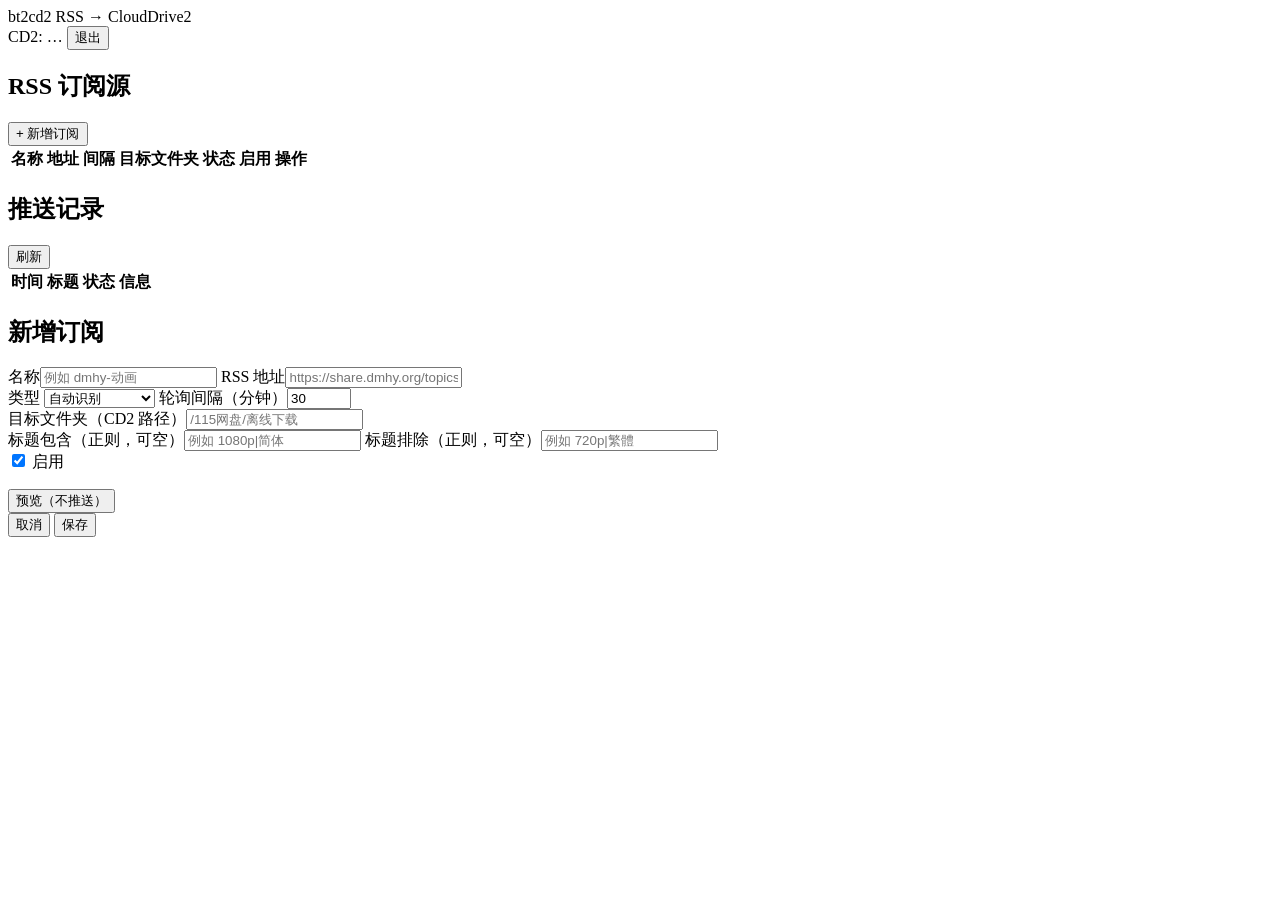
==== app/static/index.html @ 3554aab2 "Initial commit: BT RSS to CloudDrive2 offline downloader - FastAPI web UI (login-protected) to manag" ====
<!DOCTYPE html>
<html lang="zh-CN">
<head>
  <meta charset="utf-8" />
  <meta name="viewport" content="width=device-width, initial-scale=1" />
  <title>bt2cd2 · 控制台</title>
  <link rel="stylesheet" href="/static/style.css" />
</head>
<body>
  <header>
    <div class="brand">bt2cd2 <span class="muted">RSS → CloudDrive2</span></div>
    <div class="header-right">
      <span id="cd2-status" class="badge">CD2: …</span>
      <button class="ghost" id="logout">退出</button>
    </div>
  </header>

  <main>
    <section class="card">
      <div class="row-between">
        <h2>RSS 订阅源</h2>
        <button id="new-feed">+ 新增订阅</button>
      </div>
      <div id="stats" class="muted small"></div>
      <table id="feeds-table">
        <thead>
          <tr>
            <th>名称</th><th>地址</th><th>间隔</th><th>目标文件夹</th>
            <th>状态</th><th>启用</th><th>操作</th>
          </tr>
        </thead>
        <tbody></tbody>
      </table>
    </section>

    <section class="card">
      <div class="row-between">
        <h2>推送记录</h2>
        <button class="ghost" id="refresh-items">刷新</button>
      </div>
      <table id="items-table">
        <thead><tr><th>时间</th><th>标题</th><th>状态</th><th>信息</th></tr></thead>
        <tbody></tbody>
      </table>
    </section>
  </main>

  <!-- Feed editor modal -->
  <div id="modal" class="modal hidden">
    <form class="card modal-card" id="feed-form">
      <h2 id="modal-title">新增订阅</h2>
      <input type="hidden" id="feed-id" />
      <label>名称<input id="f-name" required maxlength="120" placeholder="例如 dmhy-动画" /></label>
      <label>RSS 地址<input id="f-url" required placeholder="https://share.dmhy.org/topics/rss/rss.xml" /></label>
      <div class="grid2">
        <label>类型
          <select id="f-kind">
            <option value="auto">自动识别</option>
            <option value="dmhy">动漫花园 dmhy</option>
            <option value="bthome">BtHome / 1lou</option>
            <option value="nyaa">Nyaa</option>
            <option value="generic">通用</option>
          </select>
        </label>
        <label>轮询间隔（分钟）<input id="f-interval" type="number" min="5" max="1440" value="30" /></label>
      </div>
      <label>目标文件夹（CD2 路径）<input id="f-folder" placeholder="/115网盘/离线下载" /></label>
      <div class="grid2">
        <label>标题包含（正则，可空）<input id="f-include" placeholder="例如 1080p|简体" /></label>
        <label>标题排除（正则，可空）<input id="f-exclude" placeholder="例如 720p|繁體" /></label>
      </div>
      <label class="checkbox"><input id="f-enabled" type="checkbox" checked /> 启用</label>
      <p id="form-err" class="error"></p>
      <div class="row-between">
        <button type="button" class="ghost" id="preview-btn">预览（不推送）</button>
        <div>
          <button type="button" class="ghost" id="cancel-btn">取消</button>
          <button type="submit">保存</button>
        </div>
      </div>
      <pre id="preview-out" class="preview hidden"></pre>
    </form>
  </div>

  <div id="toast" class="toast hidden"></div>
  <script src="/static/app.js"></script>
</body>
</html>
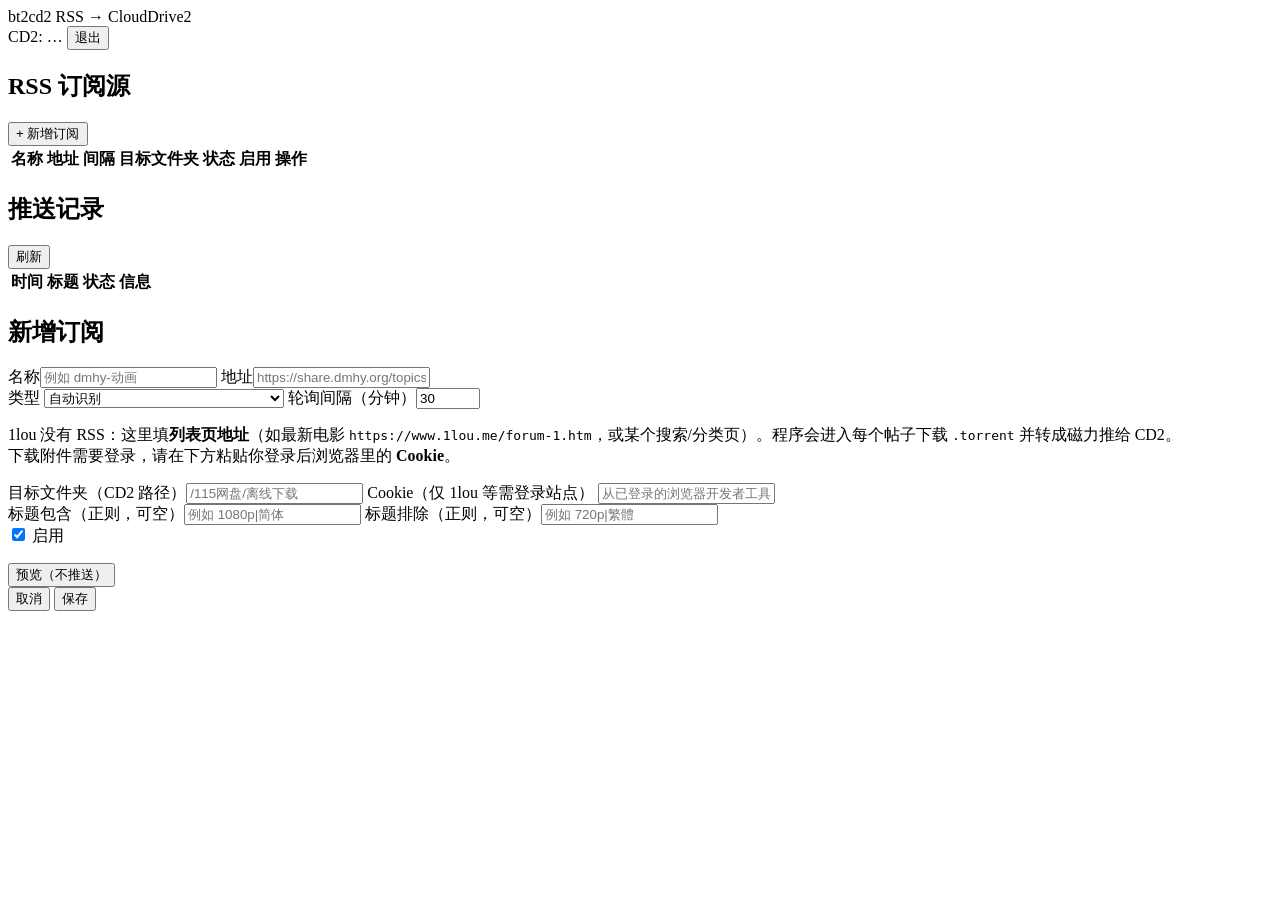
==== commit 666bdcf5: "Add 1lou (www.1lou.me) torrent-site support 1lou has no RSS and gates .torrent attachments behind lo" ====
--- a/app/static/index.html
+++ b/app/static/index.html
@@ -51,20 +51,29 @@
       <h2 id="modal-title">新增订阅</h2>
       <input type="hidden" id="feed-id" />
       <label>名称<input id="f-name" required maxlength="120" placeholder="例如 dmhy-动画" /></label>
-      <label>RSS 地址<input id="f-url" required placeholder="https://share.dmhy.org/topics/rss/rss.xml" /></label>
+      <label id="url-label">地址<input id="f-url" required placeholder="https://share.dmhy.org/topics/rss/rss.xml" /></label>
       <div class="grid2">
         <label>类型
           <select id="f-kind">
             <option value="auto">自动识别</option>
-            <option value="dmhy">动漫花园 dmhy</option>
-            <option value="bthome">BtHome / 1lou</option>
-            <option value="nyaa">Nyaa</option>
-            <option value="generic">通用</option>
+            <option value="dmhy">动漫花园 dmhy（RSS）</option>
+            <option value="1lou">BT之家 1LOU（种子站，需 Cookie）</option>
+            <option value="nyaa">Nyaa（RSS）</option>
+            <option value="generic">通用 RSS</option>
           </select>
         </label>
         <label>轮询间隔（分钟）<input id="f-interval" type="number" min="5" max="1440" value="30" /></label>
       </div>
+      <p id="onelou-hint" class="hint hidden">
+        1lou 没有 RSS：这里填<strong>列表页地址</strong>（如最新电影
+        <code>https://www.1lou.me/forum-1.htm</code>，或某个搜索/分类页）。程序会进入每个帖子下载
+        <code>.torrent</code> 并转成磁力推给 CD2。<br />
+        下载附件需要登录，请在下方粘贴你登录后浏览器里的 <strong>Cookie</strong>。
+      </p>
       <label>目标文件夹（CD2 路径）<input id="f-folder" placeholder="/115网盘/离线下载" /></label>
+      <label id="cookie-label" class="hidden">Cookie（仅 1lou 等需登录站点）
+        <input id="f-cookie" placeholder="从已登录的浏览器开发者工具 Network 里复制完整 Cookie" />
+      </label>
       <div class="grid2">
         <label>标题包含（正则，可空）<input id="f-include" placeholder="例如 1080p|简体" /></label>
         <label>标题排除（正则，可空）<input id="f-exclude" placeholder="例如 720p|繁體" /></label>
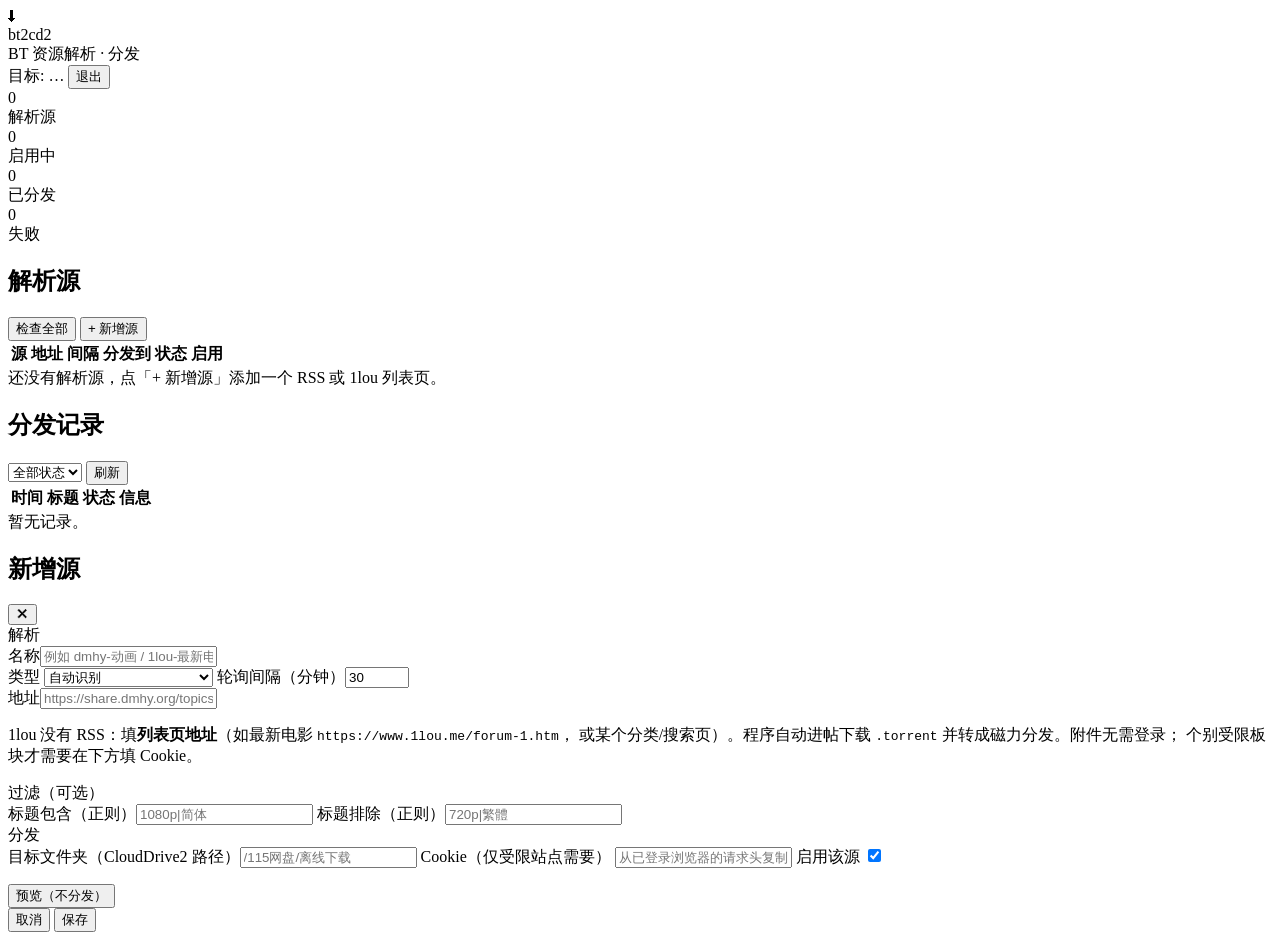
==== commit 3176d666: "1lou: drop login requirement; polish UI - onelou: attachments are public — cookie is now optional (u" ====
--- a/app/static/index.html
+++ b/app/static/index.html
@@ -8,86 +8,126 @@
 </head>
 <body>
   <header>
-    <div class="brand">bt2cd2 <span class="muted">RSS → CloudDrive2</span></div>
+    <div class="brand">
+      <span class="logo">⬇</span>
+      <div>
+        <div class="brand-name">bt2cd2</div>
+        <div class="brand-tag">BT 资源解析 · 分发</div>
+      </div>
+    </div>
     <div class="header-right">
-      <span id="cd2-status" class="badge">CD2: …</span>
+      <span id="target-status" class="badge" title="当前分发目标">目标: …</span>
       <button class="ghost" id="logout">退出</button>
     </div>
   </header>
 
   <main>
+    <!-- Dashboard -->
+    <section class="cards">
+      <div class="stat"><div class="stat-val" id="s-sources">0</div><div class="stat-label">解析源</div></div>
+      <div class="stat"><div class="stat-val" id="s-enabled">0</div><div class="stat-label">启用中</div></div>
+      <div class="stat"><div class="stat-val ok" id="s-pushed">0</div><div class="stat-label">已分发</div></div>
+      <div class="stat"><div class="stat-val bad" id="s-failed">0</div><div class="stat-label">失败</div></div>
+    </section>
+
+    <!-- Sources -->
     <section class="card">
       <div class="row-between">
-        <h2>RSS 订阅源</h2>
-        <button id="new-feed">+ 新增订阅</button>
+        <h2>解析源</h2>
+        <div class="toolbar">
+          <button class="ghost" id="check-all">检查全部</button>
+          <button id="new-feed">+ 新增源</button>
+        </div>
       </div>
-      <div id="stats" class="muted small"></div>
-      <table id="feeds-table">
-        <thead>
-          <tr>
-            <th>名称</th><th>地址</th><th>间隔</th><th>目标文件夹</th>
-            <th>状态</th><th>启用</th><th>操作</th>
-          </tr>
-        </thead>
-        <tbody></tbody>
-      </table>
+      <div id="anti-info" class="muted small"></div>
+      <div class="table-wrap">
+        <table id="feeds-table">
+          <thead>
+            <tr><th>源</th><th>地址</th><th>间隔</th><th>分发到</th><th>状态</th><th>启用</th><th></th></tr>
+          </thead>
+          <tbody></tbody>
+        </table>
+      </div>
+      <div id="feeds-empty" class="empty hidden">还没有解析源，点「+ 新增源」添加一个 RSS 或 1lou 列表页。</div>
     </section>
 
+    <!-- History -->
     <section class="card">
       <div class="row-between">
-        <h2>推送记录</h2>
-        <button class="ghost" id="refresh-items">刷新</button>
+        <h2>分发记录</h2>
+        <div class="toolbar">
+          <select id="hist-filter" class="mini">
+            <option value="">全部状态</option>
+            <option value="ok">成功</option>
+            <option value="failed">失败</option>
+          </select>
+          <button class="ghost" id="refresh-items">刷新</button>
+        </div>
       </div>
-      <table id="items-table">
-        <thead><tr><th>时间</th><th>标题</th><th>状态</th><th>信息</th></tr></thead>
-        <tbody></tbody>
-      </table>
+      <div class="table-wrap">
+        <table id="items-table">
+          <thead><tr><th>时间</th><th>标题</th><th>状态</th><th>信息</th></tr></thead>
+          <tbody></tbody>
+        </table>
+      </div>
+      <div id="items-empty" class="empty hidden">暂无记录。</div>
     </section>
   </main>
 
-  <!-- Feed editor modal -->
+  <!-- Editor modal -->
   <div id="modal" class="modal hidden">
     <form class="card modal-card" id="feed-form">
-      <h2 id="modal-title">新增订阅</h2>
+      <div class="row-between">
+        <h2 id="modal-title">新增源</h2>
+        <button type="button" class="icon-btn" id="modal-close">✕</button>
+      </div>
+
+      <div class="section-label">解析</div>
       <input type="hidden" id="feed-id" />
-      <label>名称<input id="f-name" required maxlength="120" placeholder="例如 dmhy-动画" /></label>
-      <label id="url-label">地址<input id="f-url" required placeholder="https://share.dmhy.org/topics/rss/rss.xml" /></label>
+      <label>名称<input id="f-name" required maxlength="120" placeholder="例如 dmhy-动画 / 1lou-最新电影" /></label>
       <div class="grid2">
         <label>类型
           <select id="f-kind">
             <option value="auto">自动识别</option>
             <option value="dmhy">动漫花园 dmhy（RSS）</option>
-            <option value="1lou">BT之家 1LOU（种子站，需 Cookie）</option>
+            <option value="1lou">BT之家 1LOU（种子站）</option>
             <option value="nyaa">Nyaa（RSS）</option>
             <option value="generic">通用 RSS</option>
           </select>
         </label>
         <label>轮询间隔（分钟）<input id="f-interval" type="number" min="5" max="1440" value="30" /></label>
       </div>
+      <label id="url-label">地址<input id="f-url" required placeholder="https://share.dmhy.org/topics/rss/rss.xml" /></label>
       <p id="onelou-hint" class="hint hidden">
-        1lou 没有 RSS：这里填<strong>列表页地址</strong>（如最新电影
-        <code>https://www.1lou.me/forum-1.htm</code>，或某个搜索/分类页）。程序会进入每个帖子下载
-        <code>.torrent</code> 并转成磁力推给 CD2。<br />
-        下载附件需要登录，请在下方粘贴你登录后浏览器里的 <strong>Cookie</strong>。
+        1lou 没有 RSS：填<strong>列表页地址</strong>（如最新电影 <code>https://www.1lou.me/forum-1.htm</code>，
+        或某个分类/搜索页）。程序自动进帖下载 <code>.torrent</code> 并转成磁力分发。附件无需登录；
+        个别受限板块才需要在下方填 Cookie。
       </p>
-      <label>目标文件夹（CD2 路径）<input id="f-folder" placeholder="/115网盘/离线下载" /></label>
-      <label id="cookie-label" class="hidden">Cookie（仅 1lou 等需登录站点）
-        <input id="f-cookie" placeholder="从已登录的浏览器开发者工具 Network 里复制完整 Cookie" />
+
+      <div class="section-label">过滤（可选）</div>
+      <div class="grid2">
+        <label>标题包含（正则）<input id="f-include" placeholder="1080p|简体" /></label>
+        <label>标题排除（正则）<input id="f-exclude" placeholder="720p|繁體" /></label>
+      </div>
+
+      <div class="section-label">分发</div>
+      <label>目标文件夹（CloudDrive2 路径）<input id="f-folder" placeholder="/115网盘/离线下载" /></label>
+      <label id="cookie-label" class="hidden">Cookie（仅受限站点需要）
+        <input id="f-cookie" placeholder="从已登录浏览器的请求头复制完整 Cookie，可留空" />
       </label>
-      <div class="grid2">
-        <label>标题包含（正则，可空）<input id="f-include" placeholder="例如 1080p|简体" /></label>
-        <label>标题排除（正则，可空）<input id="f-exclude" placeholder="例如 720p|繁體" /></label>
-      </div>
-      <label class="checkbox"><input id="f-enabled" type="checkbox" checked /> 启用</label>
+      <label class="switch-row"><span>启用该源</span>
+        <span class="switch"><input id="f-enabled" type="checkbox" checked /><span class="slider"></span></span>
+      </label>
+
       <p id="form-err" class="error"></p>
-      <div class="row-between">
-        <button type="button" class="ghost" id="preview-btn">预览（不推送）</button>
-        <div>
+      <pre id="preview-out" class="preview hidden"></pre>
+      <div class="row-between modal-actions">
+        <button type="button" class="ghost" id="preview-btn">预览（不分发）</button>
+        <div class="toolbar">
           <button type="button" class="ghost" id="cancel-btn">取消</button>
-          <button type="submit">保存</button>
+          <button type="submit" id="save-btn">保存</button>
         </div>
       </div>
-      <pre id="preview-out" class="preview hidden"></pre>
     </form>
   </div>
 
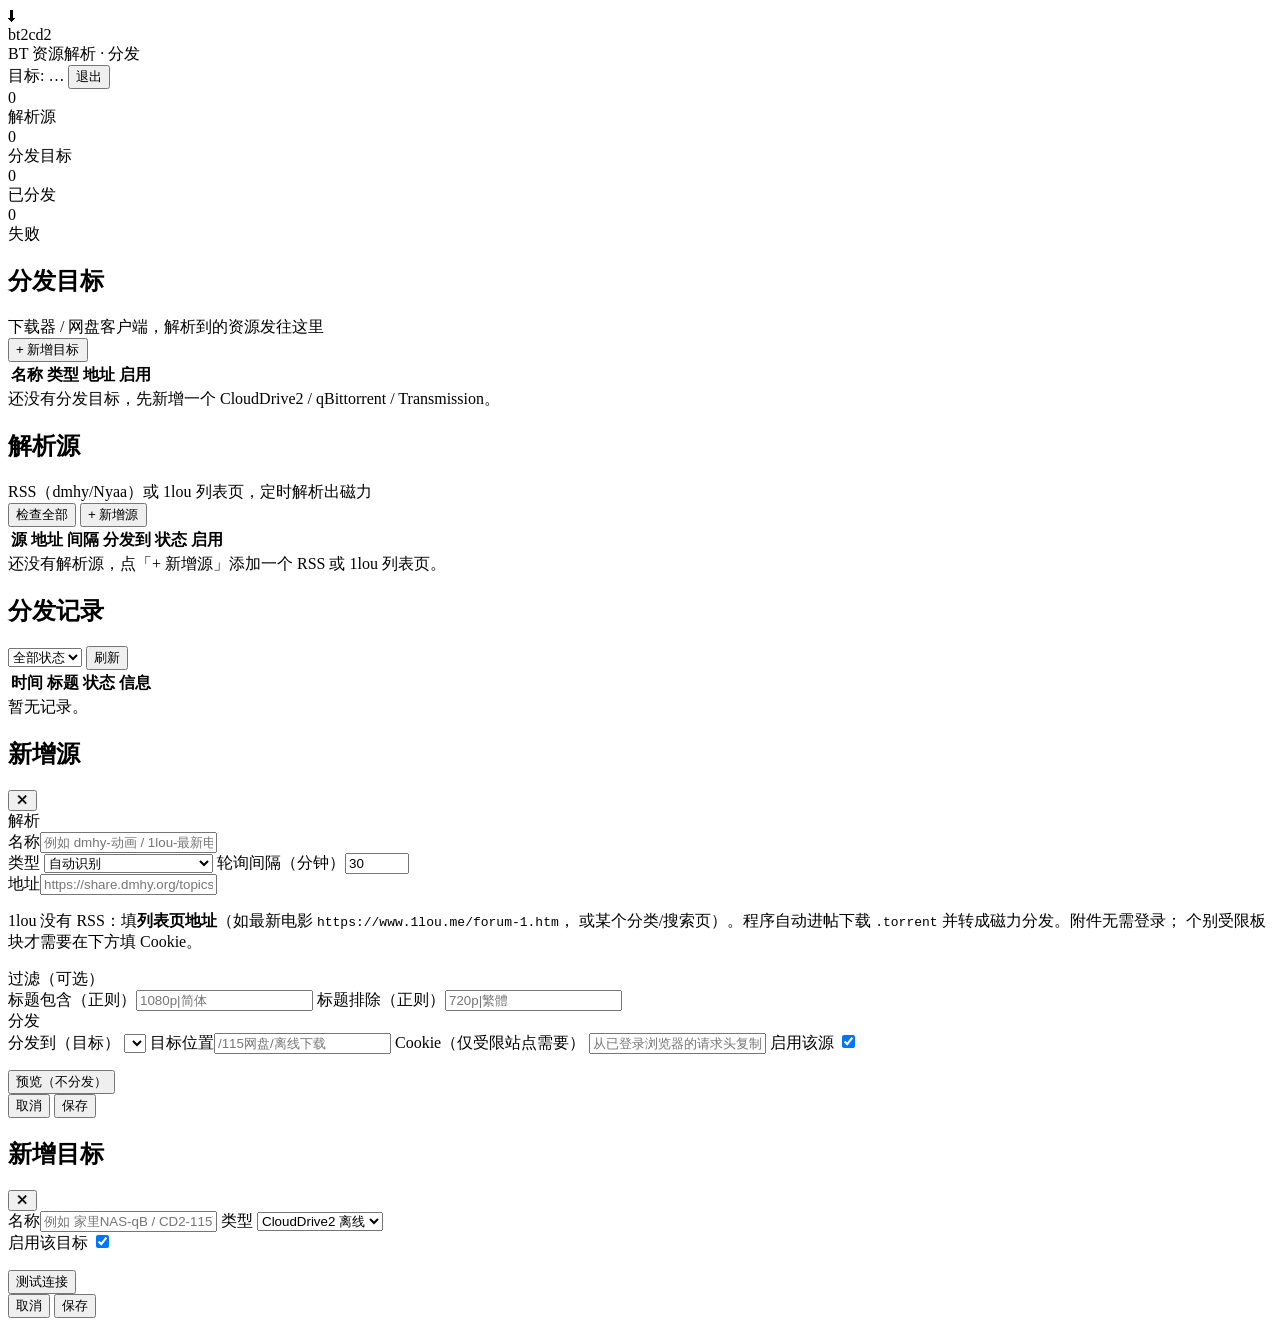
==== commit ce3b0e23: "Add pluggable dispatch targets (CD2 / qBittorrent / Transmission) Turn the tool into a parse -> disp" ====
--- a/app/static/index.html
+++ b/app/static/index.html
@@ -16,7 +16,7 @@
       </div>
     </div>
     <div class="header-right">
-      <span id="target-status" class="badge" title="当前分发目标">目标: …</span>
+      <span id="target-status" class="badge" title="分发目标">目标: …</span>
       <button class="ghost" id="logout">退出</button>
     </div>
   </header>
@@ -25,15 +25,30 @@
     <!-- Dashboard -->
     <section class="cards">
       <div class="stat"><div class="stat-val" id="s-sources">0</div><div class="stat-label">解析源</div></div>
-      <div class="stat"><div class="stat-val" id="s-enabled">0</div><div class="stat-label">启用中</div></div>
+      <div class="stat"><div class="stat-val" id="s-targets">0</div><div class="stat-label">分发目标</div></div>
       <div class="stat"><div class="stat-val ok" id="s-pushed">0</div><div class="stat-label">已分发</div></div>
       <div class="stat"><div class="stat-val bad" id="s-failed">0</div><div class="stat-label">失败</div></div>
+    </section>
+
+    <!-- Targets -->
+    <section class="card">
+      <div class="row-between">
+        <div><h2>分发目标</h2><div class="muted small">下载器 / 网盘客户端，解析到的资源发往这里</div></div>
+        <button id="new-target">+ 新增目标</button>
+      </div>
+      <div class="table-wrap">
+        <table id="targets-table">
+          <thead><tr><th>名称</th><th>类型</th><th>地址</th><th>启用</th><th></th></tr></thead>
+          <tbody></tbody>
+        </table>
+      </div>
+      <div id="targets-empty" class="empty hidden">还没有分发目标，先新增一个 CloudDrive2 / qBittorrent / Transmission。</div>
     </section>
 
     <!-- Sources -->
     <section class="card">
       <div class="row-between">
-        <h2>解析源</h2>
+        <div><h2>解析源</h2><div class="muted small">RSS（dmhy/Nyaa）或 1lou 列表页，定时解析出磁力</div></div>
         <div class="toolbar">
           <button class="ghost" id="check-all">检查全部</button>
           <button id="new-feed">+ 新增源</button>
@@ -74,7 +89,7 @@
     </section>
   </main>
 
-  <!-- Editor modal -->
+  <!-- Source modal -->
   <div id="modal" class="modal hidden">
     <form class="card modal-card" id="feed-form">
       <div class="row-between">
@@ -111,7 +126,10 @@
       </div>
 
       <div class="section-label">分发</div>
-      <label>目标文件夹（CloudDrive2 路径）<input id="f-folder" placeholder="/115网盘/离线下载" /></label>
+      <label>分发到（目标）
+        <select id="f-target"></select>
+      </label>
+      <label id="loc-label">目标位置<input id="f-folder" placeholder="/115网盘/离线下载" /></label>
       <label id="cookie-label" class="hidden">Cookie（仅受限站点需要）
         <input id="f-cookie" placeholder="从已登录浏览器的请求头复制完整 Cookie，可留空" />
       </label>
@@ -131,6 +149,37 @@
     </form>
   </div>
 
+  <!-- Target modal -->
+  <div id="target-modal" class="modal hidden">
+    <form class="card modal-card" id="target-form">
+      <div class="row-between">
+        <h2 id="target-modal-title">新增目标</h2>
+        <button type="button" class="icon-btn" id="target-close">✕</button>
+      </div>
+      <input type="hidden" id="t-id" />
+      <label>名称<input id="t-name" required maxlength="120" placeholder="例如 家里NAS-qB / CD2-115离线" /></label>
+      <label>类型
+        <select id="t-type">
+          <option value="cd2">CloudDrive2 离线</option>
+          <option value="qbittorrent">qBittorrent</option>
+          <option value="transmission">Transmission</option>
+        </select>
+      </label>
+      <div id="t-fields"></div>
+      <label class="switch-row"><span>启用该目标</span>
+        <span class="switch"><input id="t-enabled" type="checkbox" checked /><span class="slider"></span></span>
+      </label>
+      <p id="target-err" class="error"></p>
+      <div class="row-between modal-actions">
+        <button type="button" class="ghost" id="t-test">测试连接</button>
+        <div class="toolbar">
+          <button type="button" class="ghost" id="t-cancel">取消</button>
+          <button type="submit" id="t-save">保存</button>
+        </div>
+      </div>
+    </form>
+  </div>
+
   <div id="toast" class="toast hidden"></div>
   <script src="/static/app.js"></script>
 </body>
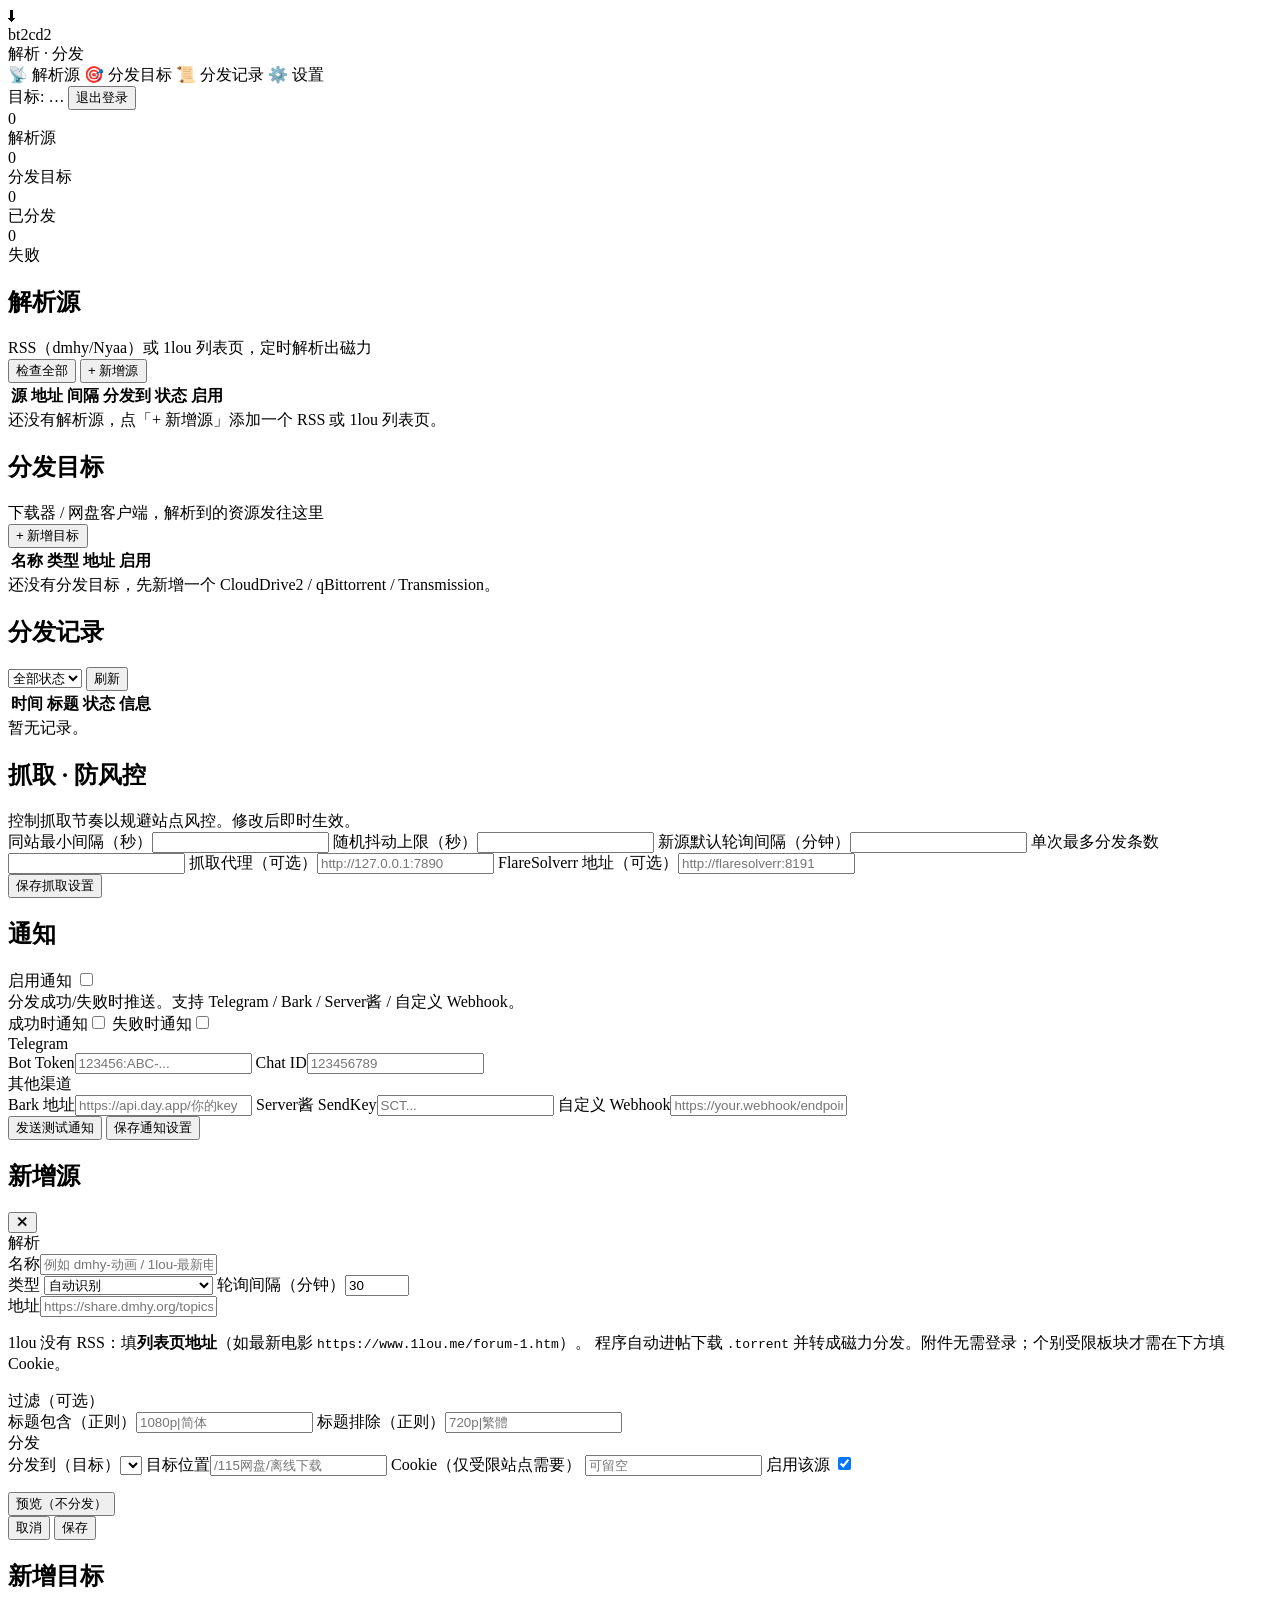
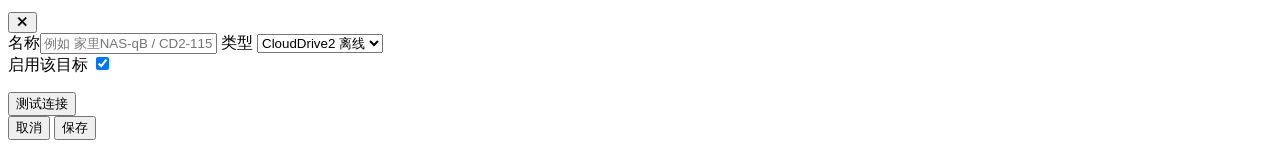
==== commit d03963d1: "Redesign into sidebar app-shell + Settings page + notifications Inspired by ani-rss, make the tool f" ====
--- a/app/static/index.html
+++ b/app/static/index.html
@@ -7,87 +7,141 @@
   <link rel="stylesheet" href="/static/style.css" />
 </head>
 <body>
-  <header>
-    <div class="brand">
-      <span class="logo">⬇</span>
-      <div>
-        <div class="brand-name">bt2cd2</div>
-        <div class="brand-tag">BT 资源解析 · 分发</div>
-      </div>
-    </div>
-    <div class="header-right">
-      <span id="target-status" class="badge" title="分发目标">目标: …</span>
-      <button class="ghost" id="logout">退出</button>
-    </div>
-  </header>
-
-  <main>
-    <!-- Dashboard -->
-    <section class="cards">
-      <div class="stat"><div class="stat-val" id="s-sources">0</div><div class="stat-label">解析源</div></div>
-      <div class="stat"><div class="stat-val" id="s-targets">0</div><div class="stat-label">分发目标</div></div>
-      <div class="stat"><div class="stat-val ok" id="s-pushed">0</div><div class="stat-label">已分发</div></div>
-      <div class="stat"><div class="stat-val bad" id="s-failed">0</div><div class="stat-label">失败</div></div>
-    </section>
-
-    <!-- Targets -->
-    <section class="card">
-      <div class="row-between">
-        <div><h2>分发目标</h2><div class="muted small">下载器 / 网盘客户端，解析到的资源发往这里</div></div>
-        <button id="new-target">+ 新增目标</button>
-      </div>
-      <div class="table-wrap">
-        <table id="targets-table">
-          <thead><tr><th>名称</th><th>类型</th><th>地址</th><th>启用</th><th></th></tr></thead>
-          <tbody></tbody>
-        </table>
-      </div>
-      <div id="targets-empty" class="empty hidden">还没有分发目标，先新增一个 CloudDrive2 / qBittorrent / Transmission。</div>
-    </section>
-
-    <!-- Sources -->
-    <section class="card">
-      <div class="row-between">
-        <div><h2>解析源</h2><div class="muted small">RSS（dmhy/Nyaa）或 1lou 列表页，定时解析出磁力</div></div>
-        <div class="toolbar">
-          <button class="ghost" id="check-all">检查全部</button>
-          <button id="new-feed">+ 新增源</button>
-        </div>
-      </div>
-      <div id="anti-info" class="muted small"></div>
-      <div class="table-wrap">
-        <table id="feeds-table">
-          <thead>
-            <tr><th>源</th><th>地址</th><th>间隔</th><th>分发到</th><th>状态</th><th>启用</th><th></th></tr>
-          </thead>
-          <tbody></tbody>
-        </table>
-      </div>
-      <div id="feeds-empty" class="empty hidden">还没有解析源，点「+ 新增源」添加一个 RSS 或 1lou 列表页。</div>
-    </section>
-
-    <!-- History -->
-    <section class="card">
-      <div class="row-between">
-        <h2>分发记录</h2>
-        <div class="toolbar">
-          <select id="hist-filter" class="mini">
-            <option value="">全部状态</option>
-            <option value="ok">成功</option>
-            <option value="failed">失败</option>
-          </select>
-          <button class="ghost" id="refresh-items">刷新</button>
-        </div>
-      </div>
-      <div class="table-wrap">
-        <table id="items-table">
-          <thead><tr><th>时间</th><th>标题</th><th>状态</th><th>信息</th></tr></thead>
-          <tbody></tbody>
-        </table>
-      </div>
-      <div id="items-empty" class="empty hidden">暂无记录。</div>
-    </section>
-  </main>
+  <div class="app">
+    <!-- Sidebar -->
+    <aside class="sidebar">
+      <div class="brand">
+        <span class="logo">⬇</span>
+        <div><div class="brand-name">bt2cd2</div><div class="brand-tag">解析 · 分发</div></div>
+      </div>
+      <nav id="nav">
+        <a class="nav-item active" data-view="sources"><span class="ni">📡</span> 解析源</a>
+        <a class="nav-item" data-view="targets"><span class="ni">🎯</span> 分发目标</a>
+        <a class="nav-item" data-view="history"><span class="ni">📜</span> 分发记录</a>
+        <a class="nav-item" data-view="settings"><span class="ni">⚙️</span> 设置</a>
+      </nav>
+      <div class="sidebar-foot">
+        <span id="target-status" class="badge" title="分发目标">目标: …</span>
+        <button class="ghost block" id="logout">退出登录</button>
+      </div>
+    </aside>
+
+    <!-- Content -->
+    <main class="content">
+      <section class="cards">
+        <div class="stat"><div class="stat-val" id="s-sources">0</div><div class="stat-label">解析源</div></div>
+        <div class="stat"><div class="stat-val" id="s-targets">0</div><div class="stat-label">分发目标</div></div>
+        <div class="stat"><div class="stat-val ok" id="s-pushed">0</div><div class="stat-label">已分发</div></div>
+        <div class="stat"><div class="stat-val bad" id="s-failed">0</div><div class="stat-label">失败</div></div>
+      </section>
+
+      <!-- Sources view -->
+      <div id="view-sources" class="view">
+        <section class="card">
+          <div class="row-between">
+            <div><h2>解析源</h2><div class="muted small">RSS（dmhy/Nyaa）或 1lou 列表页，定时解析出磁力</div></div>
+            <div class="toolbar">
+              <button class="ghost" id="check-all">检查全部</button>
+              <button id="new-feed">+ 新增源</button>
+            </div>
+          </div>
+          <div id="anti-info" class="muted small"></div>
+          <div class="table-wrap">
+            <table id="feeds-table">
+              <thead><tr><th>源</th><th>地址</th><th>间隔</th><th>分发到</th><th>状态</th><th>启用</th><th></th></tr></thead>
+              <tbody></tbody>
+            </table>
+          </div>
+          <div id="feeds-empty" class="empty hidden">还没有解析源，点「+ 新增源」添加一个 RSS 或 1lou 列表页。</div>
+        </section>
+      </div>
+
+      <!-- Targets view -->
+      <div id="view-targets" class="view hidden">
+        <section class="card">
+          <div class="row-between">
+            <div><h2>分发目标</h2><div class="muted small">下载器 / 网盘客户端，解析到的资源发往这里</div></div>
+            <button id="new-target">+ 新增目标</button>
+          </div>
+          <div class="table-wrap">
+            <table id="targets-table">
+              <thead><tr><th>名称</th><th>类型</th><th>地址</th><th>启用</th><th></th></tr></thead>
+              <tbody></tbody>
+            </table>
+          </div>
+          <div id="targets-empty" class="empty hidden">还没有分发目标，先新增一个 CloudDrive2 / qBittorrent / Transmission。</div>
+        </section>
+      </div>
+
+      <!-- History view -->
+      <div id="view-history" class="view hidden">
+        <section class="card">
+          <div class="row-between">
+            <h2>分发记录</h2>
+            <div class="toolbar">
+              <select id="hist-filter" class="mini">
+                <option value="">全部状态</option>
+                <option value="ok">成功</option>
+                <option value="failed">失败</option>
+              </select>
+              <button class="ghost" id="refresh-items">刷新</button>
+            </div>
+          </div>
+          <div class="table-wrap">
+            <table id="items-table">
+              <thead><tr><th>时间</th><th>标题</th><th>状态</th><th>信息</th></tr></thead>
+              <tbody></tbody>
+            </table>
+          </div>
+          <div id="items-empty" class="empty hidden">暂无记录。</div>
+        </section>
+      </div>
+
+      <!-- Settings view -->
+      <div id="view-settings" class="view hidden">
+        <section class="card">
+          <h2>抓取 · 防风控</h2>
+          <div class="muted small">控制抓取节奏以规避站点风控。修改后即时生效。</div>
+          <div class="grid2">
+            <label>同站最小间隔（秒）<input id="set-host" type="number" min="1" /></label>
+            <label>随机抖动上限（秒）<input id="set-jitter" type="number" min="0" /></label>
+            <label>新源默认轮询间隔（分钟）<input id="set-interval" type="number" min="5" /></label>
+            <label>单次最多分发条数<input id="set-maxitems" type="number" min="1" /></label>
+            <label>抓取代理（可选）<input id="set-proxy" placeholder="http://127.0.0.1:7890" /></label>
+            <label>FlareSolverr 地址（可选）<input id="set-flaresolverr" placeholder="http://flaresolverr:8191" /></label>
+          </div>
+          <div class="modal-actions"><button id="set-save-crawl">保存抓取设置</button></div>
+        </section>
+
+        <section class="card">
+          <div class="row-between">
+            <h2>通知</h2>
+            <label class="switch-row"><span class="muted small">启用通知</span>
+              <span class="switch"><input id="set-notify" type="checkbox" /><span class="slider"></span></span>
+            </label>
+          </div>
+          <div class="muted small">分发成功/失败时推送。支持 Telegram / Bark / Server酱 / 自定义 Webhook。</div>
+          <div class="grid2">
+            <label class="switch-row"><span>成功时通知</span><span class="switch"><input id="set-onsuccess" type="checkbox" /><span class="slider"></span></span></label>
+            <label class="switch-row"><span>失败时通知</span><span class="switch"><input id="set-onfailure" type="checkbox" /><span class="slider"></span></span></label>
+          </div>
+          <div class="section-label">Telegram</div>
+          <div class="grid2">
+            <label>Bot Token<input id="set-tg-token" placeholder="123456:ABC-..." /></label>
+            <label>Chat ID<input id="set-tg-chat" placeholder="123456789" /></label>
+          </div>
+          <div class="section-label">其他渠道</div>
+          <label>Bark 地址<input id="set-bark" placeholder="https://api.day.app/你的key" /></label>
+          <label>Server酱 SendKey<input id="set-serverchan" placeholder="SCT..." /></label>
+          <label>自定义 Webhook<input id="set-webhook" placeholder="https://your.webhook/endpoint" /></label>
+          <div class="row-between modal-actions">
+            <button class="ghost" id="set-test">发送测试通知</button>
+            <button id="set-save-notify">保存通知设置</button>
+          </div>
+        </section>
+      </div>
+    </main>
+  </div>
 
   <!-- Source modal -->
   <div id="modal" class="modal hidden">
@@ -96,7 +150,6 @@
         <h2 id="modal-title">新增源</h2>
         <button type="button" class="icon-btn" id="modal-close">✕</button>
       </div>
-
       <div class="section-label">解析</div>
       <input type="hidden" id="feed-id" />
       <label>名称<input id="f-name" required maxlength="120" placeholder="例如 dmhy-动画 / 1lou-最新电影" /></label>
@@ -114,29 +167,23 @@
       </div>
       <label id="url-label">地址<input id="f-url" required placeholder="https://share.dmhy.org/topics/rss/rss.xml" /></label>
       <p id="onelou-hint" class="hint hidden">
-        1lou 没有 RSS：填<strong>列表页地址</strong>（如最新电影 <code>https://www.1lou.me/forum-1.htm</code>，
-        或某个分类/搜索页）。程序自动进帖下载 <code>.torrent</code> 并转成磁力分发。附件无需登录；
-        个别受限板块才需要在下方填 Cookie。
+        1lou 没有 RSS：填<strong>列表页地址</strong>（如最新电影 <code>https://www.1lou.me/forum-1.htm</code>）。
+        程序自动进帖下载 <code>.torrent</code> 并转成磁力分发。附件无需登录；个别受限板块才需在下方填 Cookie。
       </p>
-
       <div class="section-label">过滤（可选）</div>
       <div class="grid2">
         <label>标题包含（正则）<input id="f-include" placeholder="1080p|简体" /></label>
         <label>标题排除（正则）<input id="f-exclude" placeholder="720p|繁體" /></label>
       </div>
-
       <div class="section-label">分发</div>
-      <label>分发到（目标）
-        <select id="f-target"></select>
-      </label>
+      <label>分发到（目标）<select id="f-target"></select></label>
       <label id="loc-label">目标位置<input id="f-folder" placeholder="/115网盘/离线下载" /></label>
       <label id="cookie-label" class="hidden">Cookie（仅受限站点需要）
-        <input id="f-cookie" placeholder="从已登录浏览器的请求头复制完整 Cookie，可留空" />
+        <input id="f-cookie" placeholder="可留空" />
       </label>
       <label class="switch-row"><span>启用该源</span>
         <span class="switch"><input id="f-enabled" type="checkbox" checked /><span class="slider"></span></span>
       </label>
-
       <p id="form-err" class="error"></p>
       <pre id="preview-out" class="preview hidden"></pre>
       <div class="row-between modal-actions">
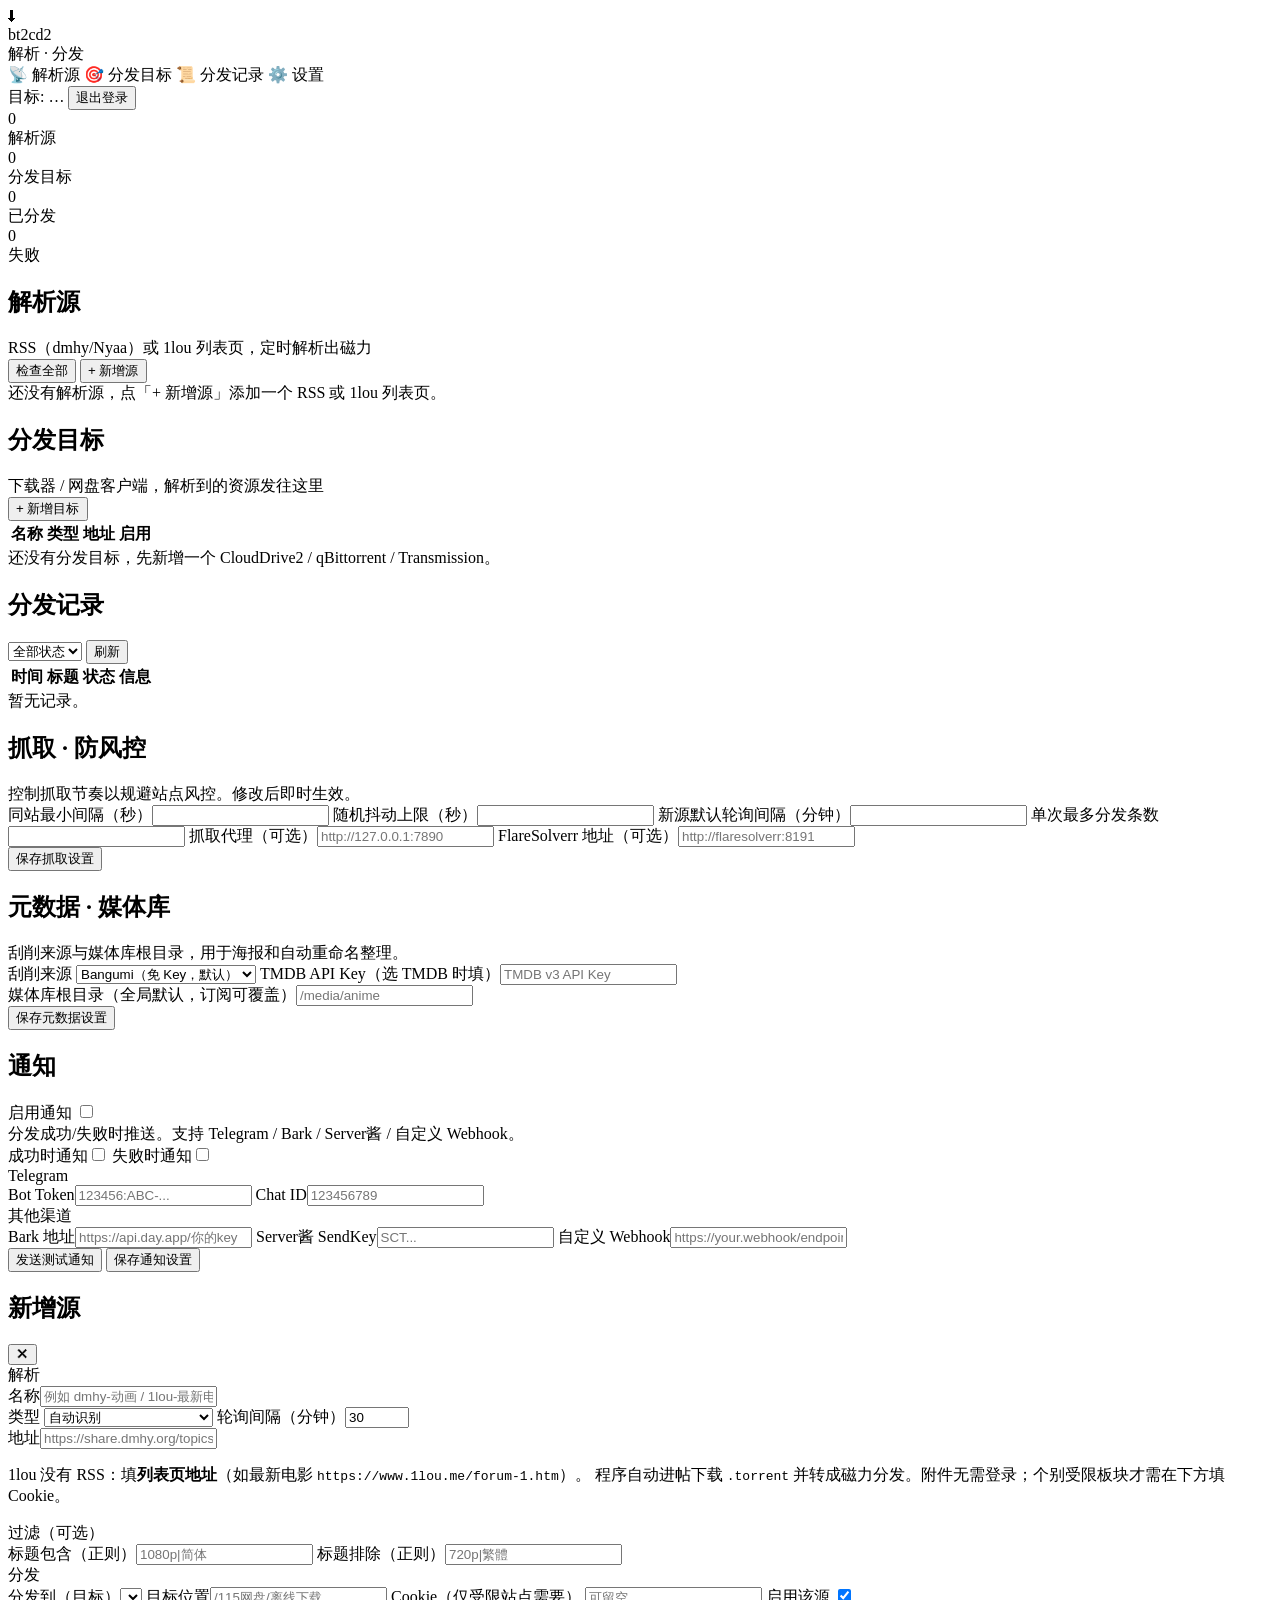
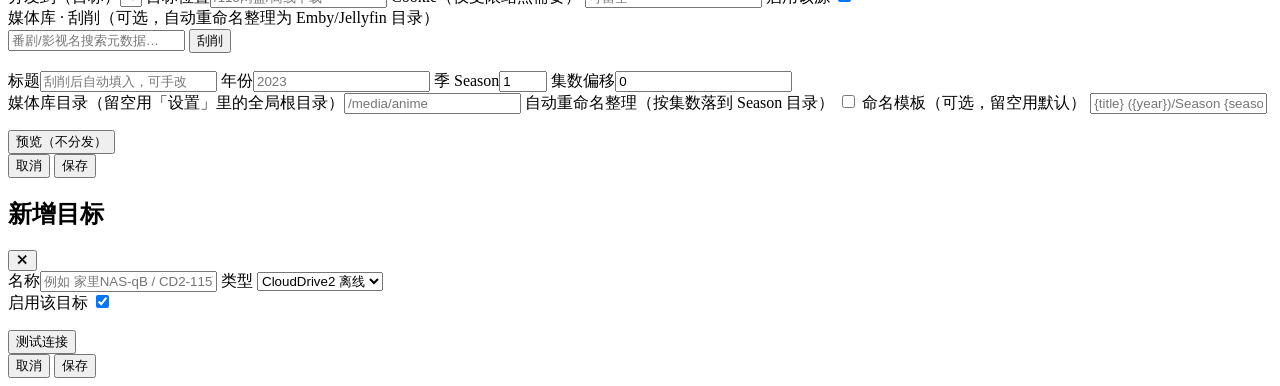
==== commit 4c859b34: "Add metadata scraping, posters, season/offset & Emby/Jellyfin organize ani-rss-style subscription en" ====
--- a/app/static/index.html
+++ b/app/static/index.html
@@ -46,12 +46,7 @@
             </div>
           </div>
           <div id="anti-info" class="muted small"></div>
-          <div class="table-wrap">
-            <table id="feeds-table">
-              <thead><tr><th>源</th><th>地址</th><th>间隔</th><th>分发到</th><th>状态</th><th>启用</th><th></th></tr></thead>
-              <tbody></tbody>
-            </table>
-          </div>
+          <div id="feeds-grid" class="feeds-grid"></div>
           <div id="feeds-empty" class="empty hidden">还没有解析源，点「+ 新增源」添加一个 RSS 或 1lou 列表页。</div>
         </section>
       </div>
@@ -111,6 +106,22 @@
             <label>FlareSolverr 地址（可选）<input id="set-flaresolverr" placeholder="http://flaresolverr:8191" /></label>
           </div>
           <div class="modal-actions"><button id="set-save-crawl">保存抓取设置</button></div>
+        </section>
+
+        <section class="card">
+          <h2>元数据 · 媒体库</h2>
+          <div class="muted small">刮削来源与媒体库根目录，用于海报和自动重命名整理。</div>
+          <div class="grid2">
+            <label>刮削来源
+              <select id="set-metasource">
+                <option value="bangumi">Bangumi（免 Key，默认）</option>
+                <option value="tmdb">TMDB（需 API Key）</option>
+              </select>
+            </label>
+            <label>TMDB API Key（选 TMDB 时填）<input id="set-tmdbkey" placeholder="TMDB v3 API Key" /></label>
+          </div>
+          <label>媒体库根目录（全局默认，订阅可覆盖）<input id="set-library" placeholder="/media/anime" /></label>
+          <div class="modal-actions"><button id="set-save-meta">保存元数据设置</button></div>
         </section>
 
         <section class="card">
@@ -184,6 +195,33 @@
       <label class="switch-row"><span>启用该源</span>
         <span class="switch"><input id="f-enabled" type="checkbox" checked /><span class="slider"></span></span>
       </label>
+
+      <div class="section-label">媒体库 · 刮削（可选，自动重命名整理为 Emby/Jellyfin 目录）</div>
+      <div class="scrape-row">
+        <input id="f-scrape-kw" placeholder="番剧/影视名搜索元数据…" />
+        <button type="button" class="ghost" id="f-scrape-btn">刮削</button>
+      </div>
+      <div id="scrape-results" class="scrape-results"></div>
+      <input type="hidden" id="f-poster" /><input type="hidden" id="f-metasource" />
+      <input type="hidden" id="f-metaid" /><input type="hidden" id="f-total" />
+      <div class="meta-picked hidden" id="meta-picked">
+        <img id="meta-poster" alt="" /><div id="meta-info" class="small"></div>
+      </div>
+      <div class="grid2">
+        <label>标题<input id="f-title" placeholder="刮削后自动填入，可手改" /></label>
+        <label>年份<input id="f-year" placeholder="2023" /></label>
+        <label>季 Season<input id="f-season" type="number" min="0" max="99" value="1" /></label>
+        <label>集数偏移<input id="f-offset" type="number" value="0" /></label>
+      </div>
+      <label>媒体库目录（留空用「设置」里的全局根目录）<input id="f-library" placeholder="/media/anime" /></label>
+      <label class="switch-row"><span>自动重命名整理（按集数落到 Season 目录）</span>
+        <span class="switch"><input id="f-rename" type="checkbox" /><span class="slider"></span></span>
+      </label>
+      <label>命名模板（可选，留空用默认）
+        <input id="f-template" placeholder="{title} ({year})/Season {season:02d}/{title} - S{season:02d}E{episode:02d}" />
+      </label>
+      <div id="name-preview" class="hint hidden"></div>
+
       <p id="form-err" class="error"></p>
       <pre id="preview-out" class="preview hidden"></pre>
       <div class="row-between modal-actions">
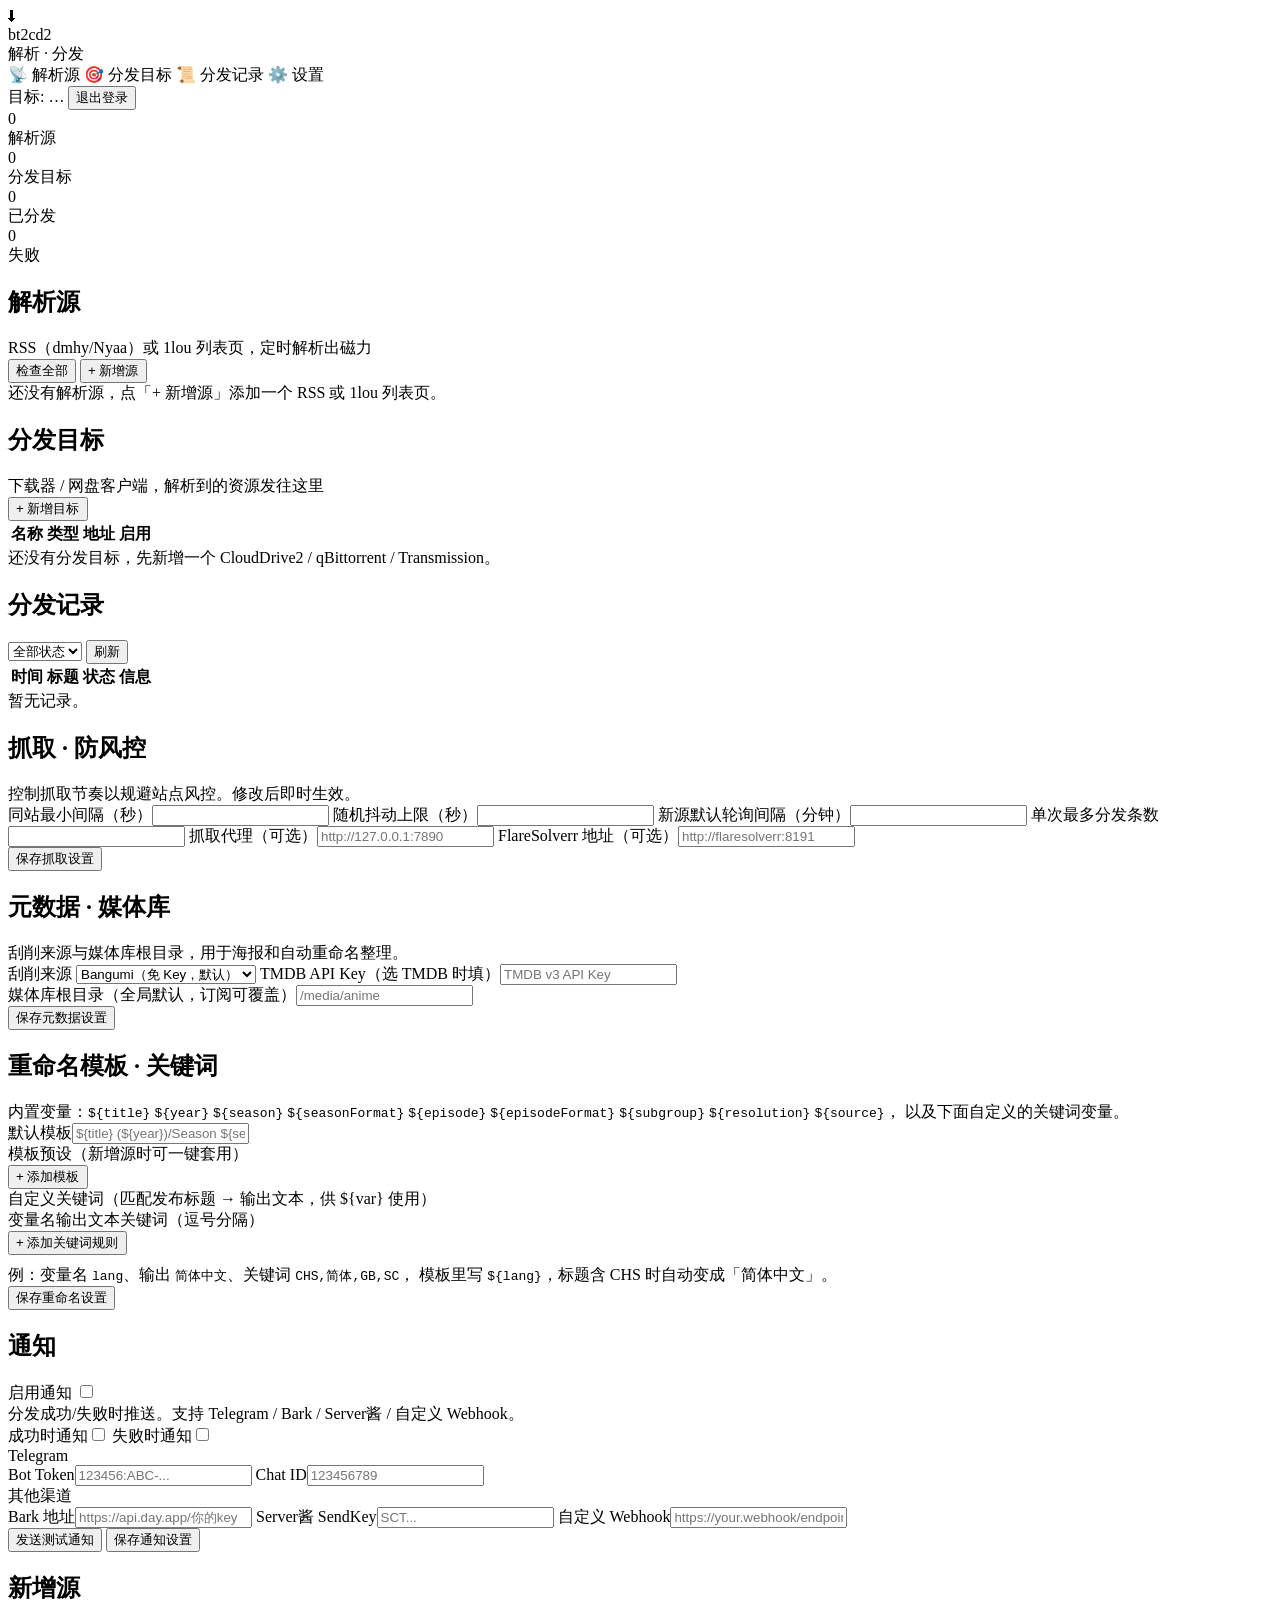
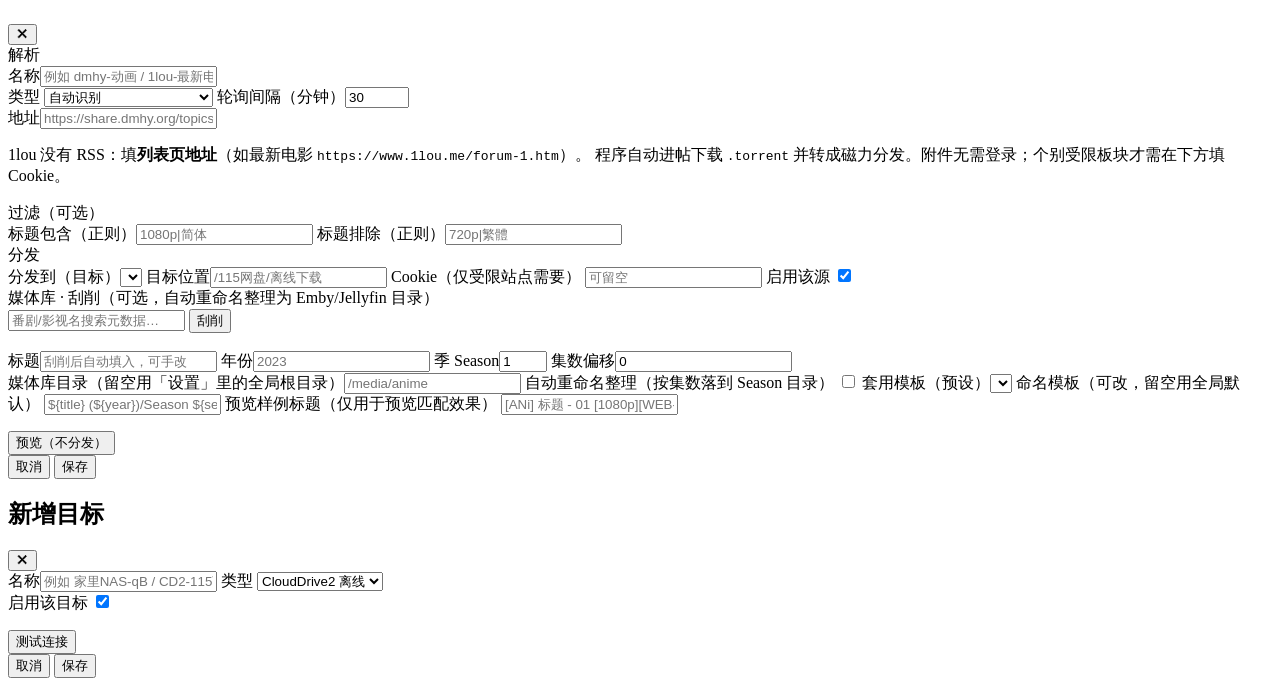
==== commit cb223c53: "Rename engine: ${var} templates, custom keyword rules, reusable presets Upgrade auto-rename to an an" ====
--- a/app/static/index.html
+++ b/app/static/index.html
@@ -125,6 +125,30 @@
         </section>
 
         <section class="card">
+          <h2>重命名模板 · 关键词</h2>
+          <div class="muted small">
+            内置变量：<code>${title}</code> <code>${year}</code> <code>${season}</code>
+            <code>${seasonFormat}</code> <code>${episode}</code> <code>${episodeFormat}</code>
+            <code>${subgroup}</code> <code>${resolution}</code> <code>${source}</code>，
+            以及下面自定义的关键词变量。
+          </div>
+          <label>默认模板<input id="set-deftmpl" placeholder="${title} (${year})/Season ${seasonFormat}/${title} - S${seasonFormat}E${episodeFormat}" /></label>
+
+          <div class="section-label">模板预设（新增源时可一键套用）</div>
+          <div id="tmpl-list" class="row-list"></div>
+          <button type="button" class="ghost" id="tmpl-add">+ 添加模板</button>
+
+          <div class="section-label">自定义关键词（匹配发布标题 → 输出文本，供 ${var} 使用）</div>
+          <div class="tag-row tag-head muted small"><span>变量名</span><span>输出文本</span><span>关键词（逗号分隔）</span><span></span></div>
+          <div id="tag-list" class="row-list"></div>
+          <button type="button" class="ghost" id="tag-add">+ 添加关键词规则</button>
+
+          <div class="muted small" style="margin-top:10px">例：变量名 <code>lang</code>、输出 <code>简体中文</code>、关键词 <code>CHS,简体,GB,SC</code>，
+            模板里写 <code>${lang}</code>，标题含 CHS 时自动变成「简体中文」。</div>
+          <div class="modal-actions"><button id="set-save-rename">保存重命名设置</button></div>
+        </section>
+
+        <section class="card">
           <div class="row-between">
             <h2>通知</h2>
             <label class="switch-row"><span class="muted small">启用通知</span>
@@ -217,8 +241,12 @@
       <label class="switch-row"><span>自动重命名整理（按集数落到 Season 目录）</span>
         <span class="switch"><input id="f-rename" type="checkbox" /><span class="slider"></span></span>
       </label>
-      <label>命名模板（可选，留空用默认）
-        <input id="f-template" placeholder="{title} ({year})/Season {season:02d}/{title} - S{season:02d}E{episode:02d}" />
+      <label>套用模板（预设）<select id="f-tmpl-preset"></select></label>
+      <label>命名模板（可改，留空用全局默认）
+        <input id="f-template" placeholder="${title} (${year})/Season ${seasonFormat}/${title} - S${seasonFormat}E${episodeFormat}" />
+      </label>
+      <label>预览样例标题（仅用于预览匹配效果）
+        <input id="f-sample" placeholder="[ANi] 标题 - 01 [1080p][WEB-DL][CHS].mkv" />
       </label>
       <div id="name-preview" class="hint hidden"></div>
 
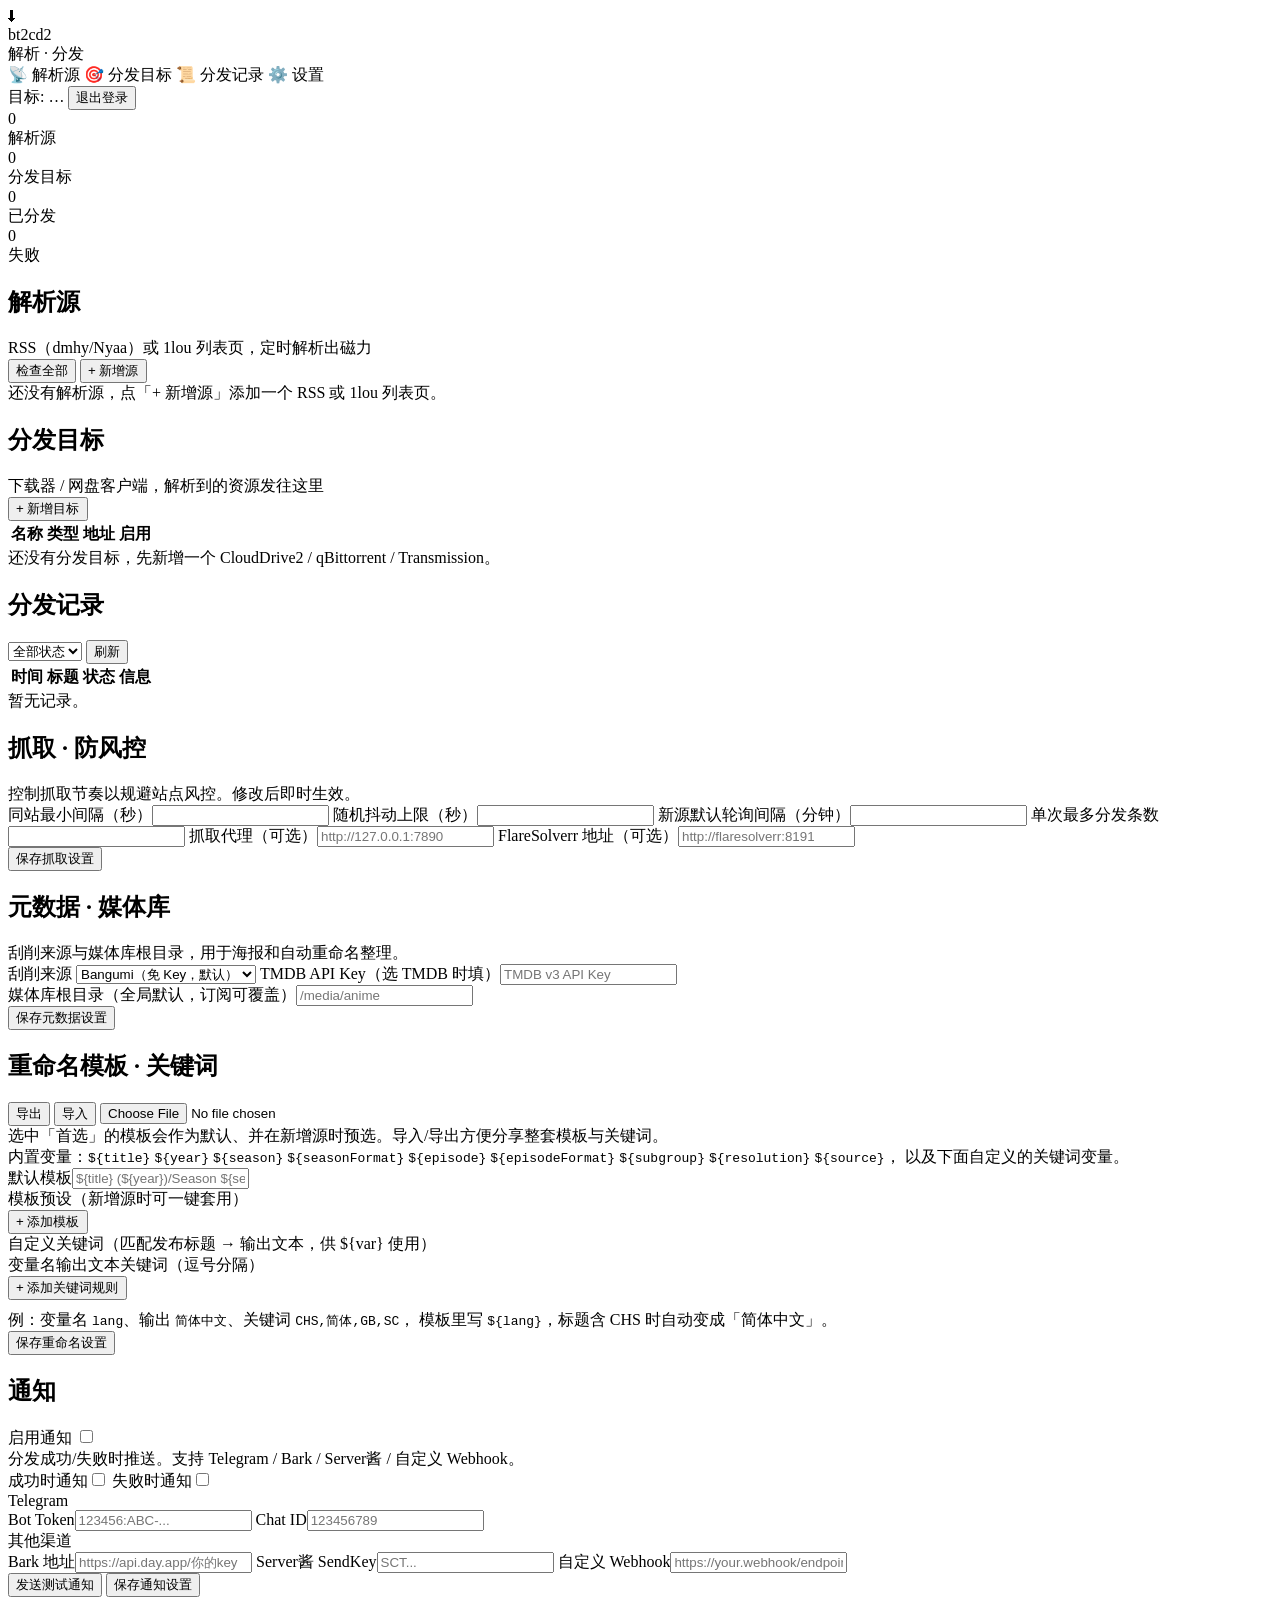
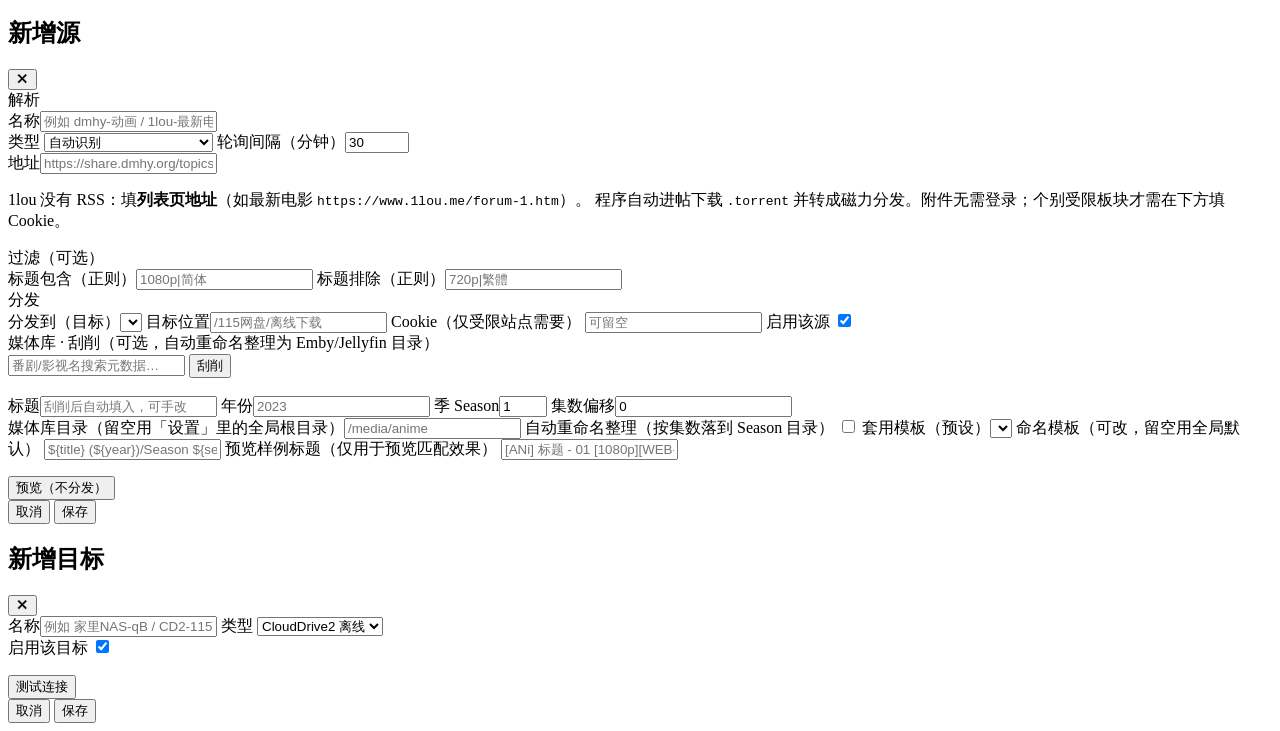
==== commit e867540d: "Template import/export + preferred preset; qBittorrent rename-on-download Rename templates: - prefer" ====
--- a/app/static/index.html
+++ b/app/static/index.html
@@ -125,8 +125,16 @@
         </section>
 
         <section class="card">
-          <h2>重命名模板 · 关键词</h2>
+          <div class="row-between">
+            <h2>重命名模板 · 关键词</h2>
+            <div class="toolbar">
+              <button type="button" class="ghost" id="rename-export">导出</button>
+              <button type="button" class="ghost" id="rename-import">导入</button>
+              <input type="file" id="rename-file" accept="application/json,.json" class="hidden" />
+            </div>
+          </div>
           <div class="muted small">
+            选中「首选」的模板会作为默认、并在新增源时预选。导入/导出方便分享整套模板与关键词。<br>
             内置变量：<code>${title}</code> <code>${year}</code> <code>${season}</code>
             <code>${seasonFormat}</code> <code>${episode}</code> <code>${episodeFormat}</code>
             <code>${subgroup}</code> <code>${resolution}</code> <code>${source}</code>，
